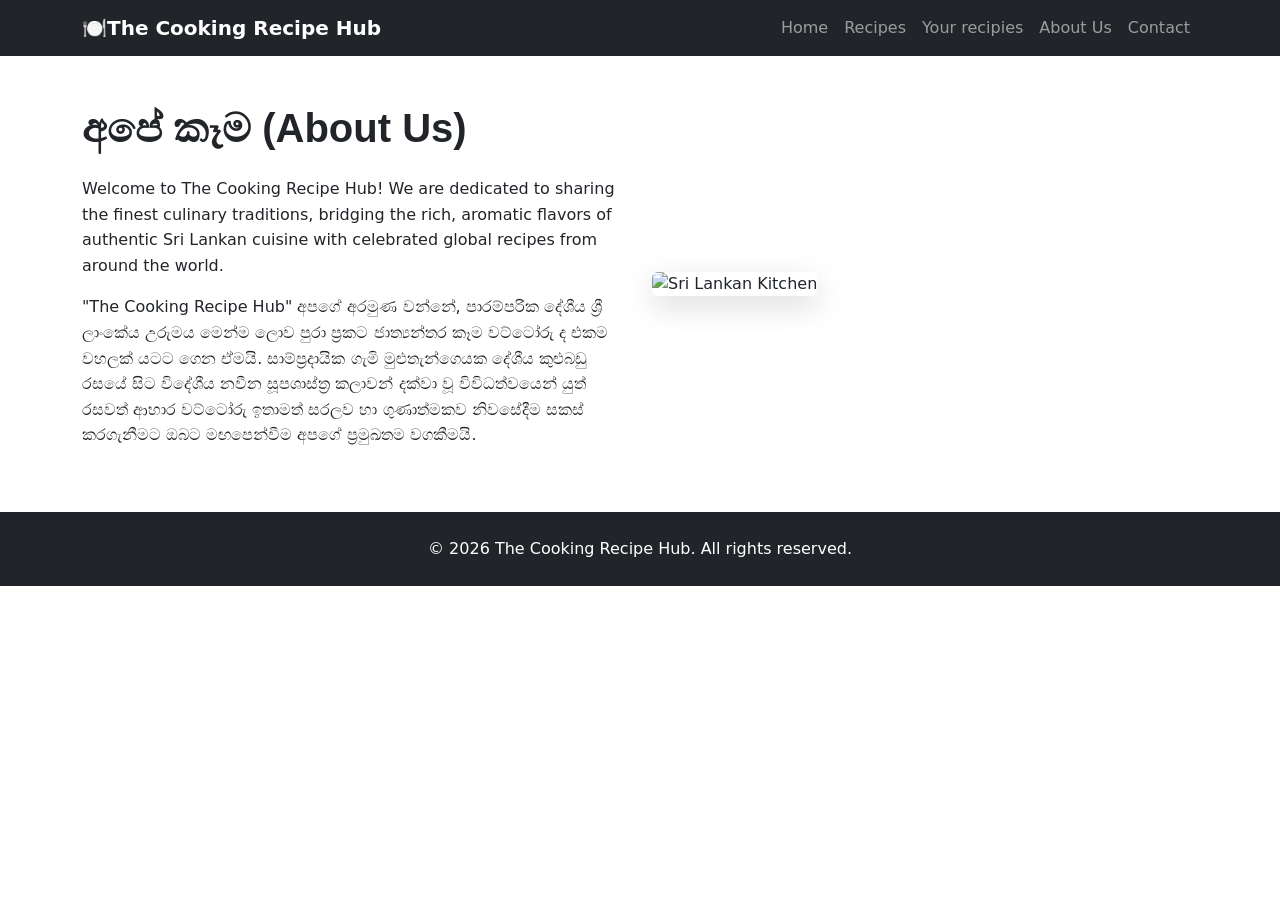
==== about.html @ 70484689 "changed the logo name and did some changes" ====
<!DOCTYPE html>
<html lang="en">
<head>
    <meta charset="UTF-8">
    <meta name="viewport" content="width=device-width, initial-scale=1.0">
    <title>About Us - The Cooking Recipe Hub</title>
    <link rel="stylesheet" href="css/style.css">
      <link href="https://cdn.jsdelivr.net/npm/bootstrap@5.3.0/dist/css/bootstrap.min.css" rel="stylesheet">
  
</head>
<body>
    <header id="navbar-placeholder">    <!-- Bootstrap 5 Navbar -->
    <nav class="navbar navbar-expand-lg navbar-dark bg-dark">
        <div class="container">
            <a class="navbar-brand fw-bold" href="index.html">🍽️The Cooking Recipe Hub</a>
            <button class="navbar-toggler" type="button" data-bs-toggle="collapse" data-bs-target="#navbarNav">
                <span class="navbar-toggler-icon"></span>
            </button>
            <div class="collapse navbar-collapse" id="navbarNav">
               <ul class="navbar-nav ms-auto">
                    <li class="nav-item"><a class="nav-link" href="index.html">Home</a></li>
                    <li class="nav-item"><a class="nav-link" href="recipes.html">Recipes</a></li>
                    <li class="nav-item"><a class="nav-link" href="contact.html">Your recipies</a></li>
                    <li class="nav-item"><a class="nav-link" href="about.html">About Us</a></li>
                    <li class="nav-item"><a class="nav-link" href="contact.html">Contact</a></li>
                </ul>
            </div>
        </div>
    </nav></header>
   <main class="container mt-5">
    <!-- About Us Section -->
    <div class="row align-items-center mb-5">
        <div class="col-md-6">
            <h1 class="mb-4 fw-bold">අපේ කෑම (About Us)</h1>
            <p>Welcome to The Cooking Recipe Hub! We are dedicated to sharing the finest culinary traditions, bridging the rich, aromatic flavors of authentic Sri Lankan cuisine with celebrated global recipes from around the world.</p>
            <p>"The Cooking Recipe Hub" අපගේ අරමුණ වන්නේ, පාරම්පරික දේශීය ශ්‍රී ලාංකේය උරුමය මෙන්ම ලොව පුරා ප්‍රකට ජාත්‍යන්තර කෑම වට්ටෝරු ද එකම වහලක් යටට ගෙන ඒමයි. සාම්ප්‍රදායික ගැමි මුළුතැන්ගෙයක දේශීය කුළුබඩු රසයේ සිට විදේශීය නවීන සූපශාස්ත්‍ර කලාවන් දක්වා වූ විවිධත්වයෙන් යුත් රසවත් ආහාර වට්ටෝරු ඉතාමත් සරලව හා ගුණාත්මකව නිවසේදීම සකස් කරගැනීමට ඔබට මඟපෙන්වීම අපගේ ප්‍රමුඛතම වගකීමයි.</p>
        </div>
        <div class="col-md-6">
            <img src="https://github.com/itt2024099/imgs/blob/main/about-pic.jpg?raw=true" class="img-fluid rounded about-img-blend" alt="Sri Lankan Kitchen">
        </div>
    </div>
</main>
    <!-- Bootstrap 5 Footer -->
    <footer class="bg-dark text-white text-center py-4 mt-5">
        <div class="container">
            <p class="mb-0">&copy; 2026 The Cooking Recipe Hub. All rights reserved.</p>
        </div>
    </footer>
    <!-- Bootstrap 5 javascript -->
    <script src="https://cdn.jsdelivr.net/npm/bootstrap@5.3.0/dist/js/bootstrap.bundle.min.js"></script>
</body>
</html>
---- css/style.css ----
:root {
    --primary-color: #2a9d8f;
    --accent-color: #e76f51;
    --bg-color: #f8f9fa;
    --text-color: #333333;
}
body {
    background-color: var(--bg-color);
    color: var(--text-color);
}
.navbar-custom { background-color: var(--primary-color) !important; }
.btn-primary { background-color: var(--primary-color); border-color: var(--primary-color); }
.btn-primary:hover { background-color: var(--accent-color); border-color: var(--accent-color); }

h1, h2, h3, h4, h5 { font-family: 'Segoe UI', Tahoma, Geneva, Verdana, sans-serif; font-weight: bold; }
p { line-height: 1.6; }
.recipe-card { transition: transform 0.3s ease; box-shadow: 0 4px 8px rgba(0,0,0,0.1); }
.recipe-card:hover { transform: translateY(-5px); }

/* About Page Premium Styling */
.about-img-blend {
    border-radius: 15px;
    box-shadow: 0 10px 30px rgba(0, 0, 0, 0.15);
    transition: transform 0.4s ease, box-shadow 0.4s ease;
}
.about-img-blend:hover {
    transform: scale(1.02);
    box-shadow: 0 15px 40px rgba(0, 0, 0, 0.2);
}
.about-text-container {
    padding: 30px;
    background: linear-gradient(135deg, rgba(255,255,255,1) 0%, rgba(248,249,250,1) 100%);
    border-radius: 15px;
    box-shadow: 0 5px 20px rgba(0,0,0,0.05);
    border-left: 5px solid var(--primary-color);
}
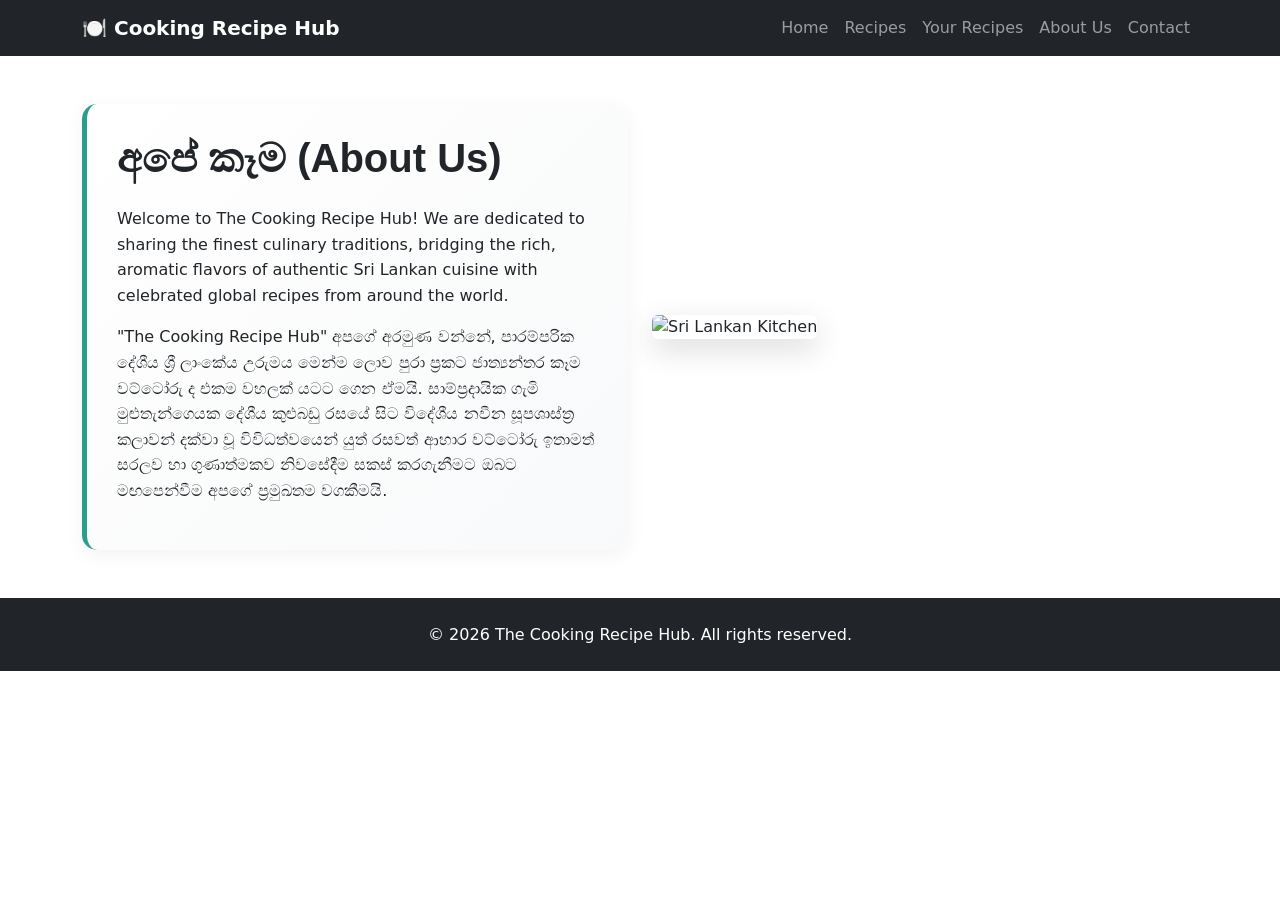
==== commit 106c070d: "Merge pull request #10 from DarshanaSampath/dev Dev" ====
--- a/about.html
+++ b/about.html
@@ -12,7 +12,7 @@
     <header id="navbar-placeholder">    <!-- Bootstrap 5 Navbar -->
     <nav class="navbar navbar-expand-lg navbar-dark bg-dark">
         <div class="container">
-            <a class="navbar-brand fw-bold" href="index.html">🍽️The Cooking Recipe Hub</a>
+            <a class="navbar-brand fw-bold" href="index.html">🍽️ Cooking Recipe Hub</a>
             <button class="navbar-toggler" type="button" data-bs-toggle="collapse" data-bs-target="#navbarNav">
                 <span class="navbar-toggler-icon"></span>
             </button>
@@ -20,7 +20,7 @@
                <ul class="navbar-nav ms-auto">
                     <li class="nav-item"><a class="nav-link" href="index.html">Home</a></li>
                     <li class="nav-item"><a class="nav-link" href="recipes.html">Recipes</a></li>
-                    <li class="nav-item"><a class="nav-link" href="contact.html">Your recipies</a></li>
+                    <li class="nav-item"><a class="nav-link" href="your-recipes.html">Your Recipes</a></li>
                     <li class="nav-item"><a class="nav-link" href="about.html">About Us</a></li>
                     <li class="nav-item"><a class="nav-link" href="contact.html">Contact</a></li>
                 </ul>
@@ -31,9 +31,11 @@
     <!-- About Us Section -->
     <div class="row align-items-center mb-5">
         <div class="col-md-6">
-            <h1 class="mb-4 fw-bold">අපේ කෑම (About Us)</h1>
-            <p>Welcome to The Cooking Recipe Hub! We are dedicated to sharing the finest culinary traditions, bridging the rich, aromatic flavors of authentic Sri Lankan cuisine with celebrated global recipes from around the world.</p>
-            <p>"The Cooking Recipe Hub" අපගේ අරමුණ වන්නේ, පාරම්පරික දේශීය ශ්‍රී ලාංකේය උරුමය මෙන්ම ලොව පුරා ප්‍රකට ජාත්‍යන්තර කෑම වට්ටෝරු ද එකම වහලක් යටට ගෙන ඒමයි. සාම්ප්‍රදායික ගැමි මුළුතැන්ගෙයක දේශීය කුළුබඩු රසයේ සිට විදේශීය නවීන සූපශාස්ත්‍ර කලාවන් දක්වා වූ විවිධත්වයෙන් යුත් රසවත් ආහාර වට්ටෝරු ඉතාමත් සරලව හා ගුණාත්මකව නිවසේදීම සකස් කරගැනීමට ඔබට මඟපෙන්වීම අපගේ ප්‍රමුඛතම වගකීමයි.</p>
+            <div class="about-text-container">
+                <h1 class="mb-4 fw-bold">අපේ කෑම (About Us)</h1>
+                <p>Welcome to The Cooking Recipe Hub! We are dedicated to sharing the finest culinary traditions, bridging the rich, aromatic flavors of authentic Sri Lankan cuisine with celebrated global recipes from around the world.</p>
+                <p>"The Cooking Recipe Hub" අපගේ අරමුණ වන්නේ, පාරම්පරික දේශීය ශ්‍රී ලාංකේය උරුමය මෙන්ම ලොව පුරා ප්‍රකට ජාත්‍යන්තර කෑම වට්ටෝරු ද එකම වහලක් යටට ගෙන ඒමයි. සාම්ප්‍රදායික ගැමි මුළුතැන්ගෙයක දේශීය කුළුබඩු රසයේ සිට විදේශීය නවීන සූපශාස්ත්‍ර කලාවන් දක්වා වූ විවිධත්වයෙන් යුත් රසවත් ආහාර වට්ටෝරු ඉතාමත් සරලව හා ගුණාත්මකව නිවසේදීම සකස් කරගැනීමට ඔබට මඟපෙන්වීම අපගේ ප්‍රමුඛතම වගකීමයි.</p>
+            </div>
         </div>
         <div class="col-md-6">
             <img src="https://github.com/itt2024099/imgs/blob/main/about-pic.jpg?raw=true" class="img-fluid rounded about-img-blend" alt="Sri Lankan Kitchen">
@@ -49,4 +51,4 @@
     <!-- Bootstrap 5 javascript -->
     <script src="https://cdn.jsdelivr.net/npm/bootstrap@5.3.0/dist/js/bootstrap.bundle.min.js"></script>
 </body>
-</html>+</html>
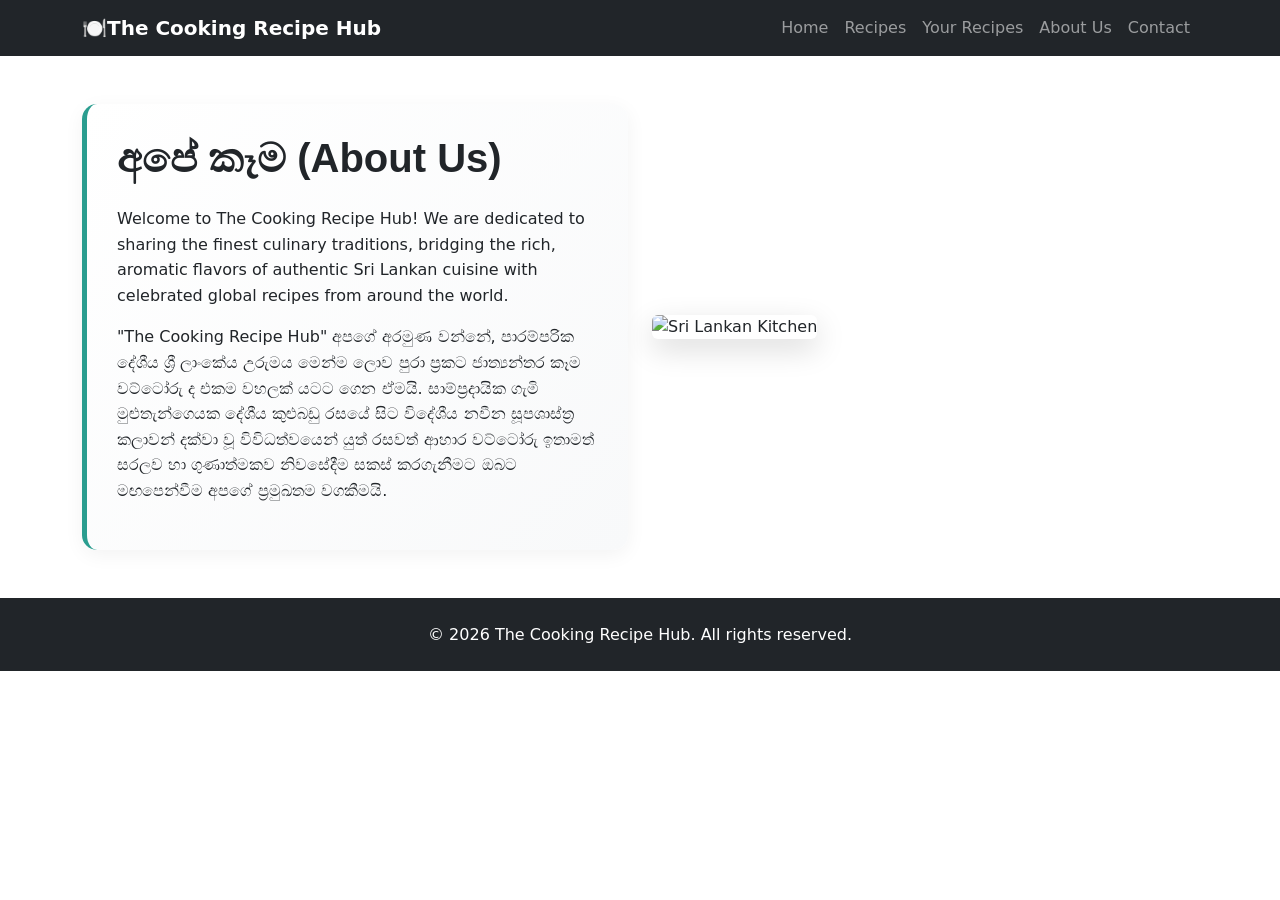
==== commit c58175a7: "logo name change" ====
--- a/about.html
+++ b/about.html
@@ -12,7 +12,7 @@
     <header id="navbar-placeholder">    <!-- Bootstrap 5 Navbar -->
     <nav class="navbar navbar-expand-lg navbar-dark bg-dark">
         <div class="container">
-            <a class="navbar-brand fw-bold" href="index.html">🍽️ Cooking Recipe Hub</a>
+            <a class="navbar-brand fw-bold" href="index.html">🍽️The Cooking Recipe Hub</a>
             <button class="navbar-toggler" type="button" data-bs-toggle="collapse" data-bs-target="#navbarNav">
                 <span class="navbar-toggler-icon"></span>
             </button>
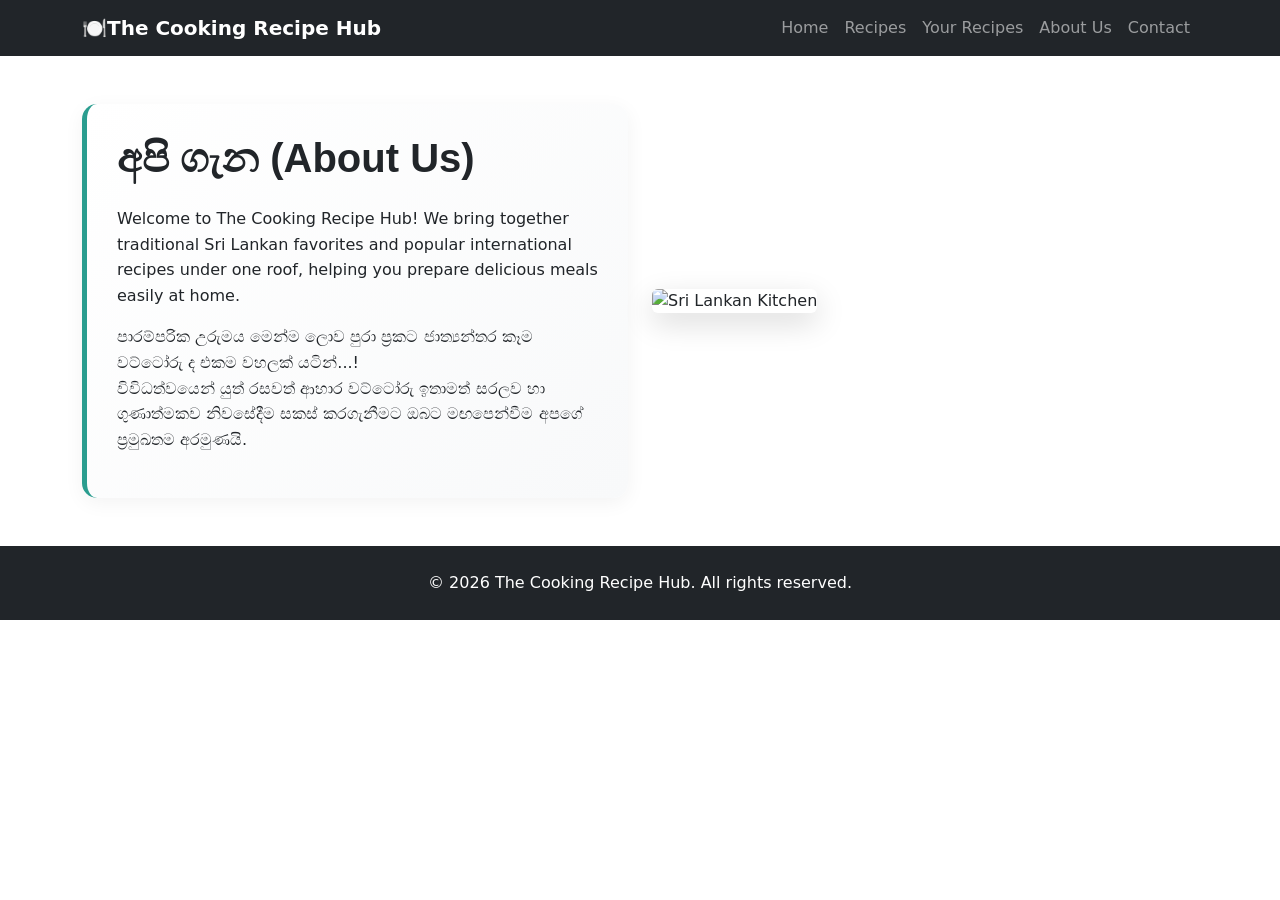
==== commit 4dd1131e: "added new filters,changed the about us page and added some comments" ====
--- a/about.html
+++ b/about.html
@@ -9,7 +9,7 @@
   
 </head>
 <body>
-    <header id="navbar-placeholder">    <!-- Bootstrap 5 Navbar -->
+    <header id="navbar-placeholder">    <!-- navigation bar -->
     <nav class="navbar navbar-expand-lg navbar-dark bg-dark">
         <div class="container">
             <a class="navbar-brand fw-bold" href="index.html">🍽️The Cooking Recipe Hub</a>
@@ -28,13 +28,12 @@
         </div>
     </nav></header>
    <main class="container mt-5">
-    <!-- About Us Section -->
     <div class="row align-items-center mb-5">
         <div class="col-md-6">
             <div class="about-text-container">
-                <h1 class="mb-4 fw-bold">අපේ කෑම (About Us)</h1>
-                <p>Welcome to The Cooking Recipe Hub! We are dedicated to sharing the finest culinary traditions, bridging the rich, aromatic flavors of authentic Sri Lankan cuisine with celebrated global recipes from around the world.</p>
-                <p>"The Cooking Recipe Hub" අපගේ අරමුණ වන්නේ, පාරම්පරික දේශීය ශ්‍රී ලාංකේය උරුමය මෙන්ම ලොව පුරා ප්‍රකට ජාත්‍යන්තර කෑම වට්ටෝරු ද එකම වහලක් යටට ගෙන ඒමයි. සාම්ප්‍රදායික ගැමි මුළුතැන්ගෙයක දේශීය කුළුබඩු රසයේ සිට විදේශීය නවීන සූපශාස්ත්‍ර කලාවන් දක්වා වූ විවිධත්වයෙන් යුත් රසවත් ආහාර වට්ටෝරු ඉතාමත් සරලව හා ගුණාත්මකව නිවසේදීම සකස් කරගැනීමට ඔබට මඟපෙන්වීම අපගේ ප්‍රමුඛතම වගකීමයි.</p>
+                <h1 class="mb-4 fw-bold">අපි ගැන (About Us)</h1>
+                <p>Welcome to The Cooking Recipe Hub! We bring together traditional Sri Lankan favorites and popular international recipes under one roof, helping you prepare delicious meals easily at home.</p>
+                <p>පාරම්පරික උරුමය මෙන්ම ලොව පුරා ප්‍රකට ජාත්‍යන්තර කෑම වට්ටෝරු ද එකම වහලක් යටින්...! <br>විවිධත්වයෙන් යුත් රසවත් ආහාර වට්ටෝරු ඉතාමත් සරලව හා ගුණාත්මකව නිවසේදීම සකස් කරගැනීමට ඔබට මඟපෙන්වීම අපගේ ප්‍රමුඛතම අරමුණයි.</p>
             </div>
         </div>
         <div class="col-md-6">
@@ -42,13 +41,12 @@
         </div>
     </div>
 </main>
-    <!-- Bootstrap 5 Footer -->
     <footer class="bg-dark text-white text-center py-4 mt-5">
         <div class="container">
             <p class="mb-0">&copy; 2026 The Cooking Recipe Hub. All rights reserved.</p>
         </div>
     </footer>
-    <!-- Bootstrap 5 javascript -->
+    <!--javascript -->
     <script src="https://cdn.jsdelivr.net/npm/bootstrap@5.3.0/dist/js/bootstrap.bundle.min.js"></script>
 </body>
 </html>
--- a/css/style.css
+++ b/css/style.css
@@ -33,4 +33,10 @@
     border-radius: 15px;
     box-shadow: 0 5px 20px rgba(0,0,0,0.05);
     border-left: 5px solid var(--primary-color);
+}
+
+/* Animations */
+@keyframes fadeIn {
+    from { opacity: 0; transform: translateY(10px); }
+    to { opacity: 1; transform: translateY(0); }
 }
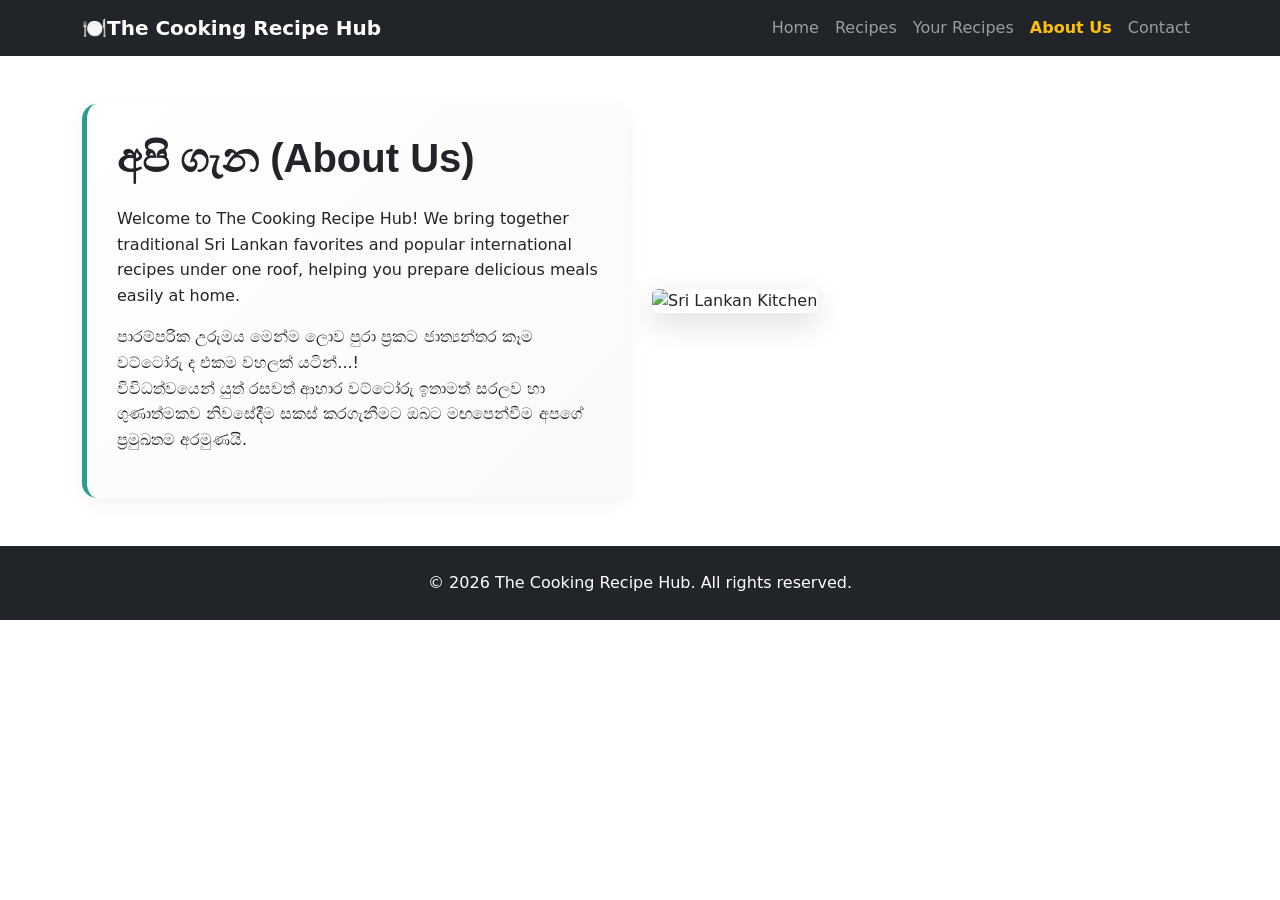
==== commit a41ba7e7: "Highlight active navbar link on each page" ====
--- a/about.html
+++ b/about.html
@@ -21,7 +21,7 @@
                     <li class="nav-item"><a class="nav-link" href="index.html">Home</a></li>
                     <li class="nav-item"><a class="nav-link" href="recipes.html">Recipes</a></li>
                     <li class="nav-item"><a class="nav-link" href="your-recipes.html">Your Recipes</a></li>
-                    <li class="nav-item"><a class="nav-link" href="about.html">About Us</a></li>
+                    <li class="nav-item"><a class="nav-link active text-warning fw-bold" href="about.html">About Us</a></li>
                     <li class="nav-item"><a class="nav-link" href="contact.html">Contact</a></li>
                 </ul>
             </div>
@@ -50,3 +50,4 @@
     <script src="https://cdn.jsdelivr.net/npm/bootstrap@5.3.0/dist/js/bootstrap.bundle.min.js"></script>
 </body>
 </html>
+
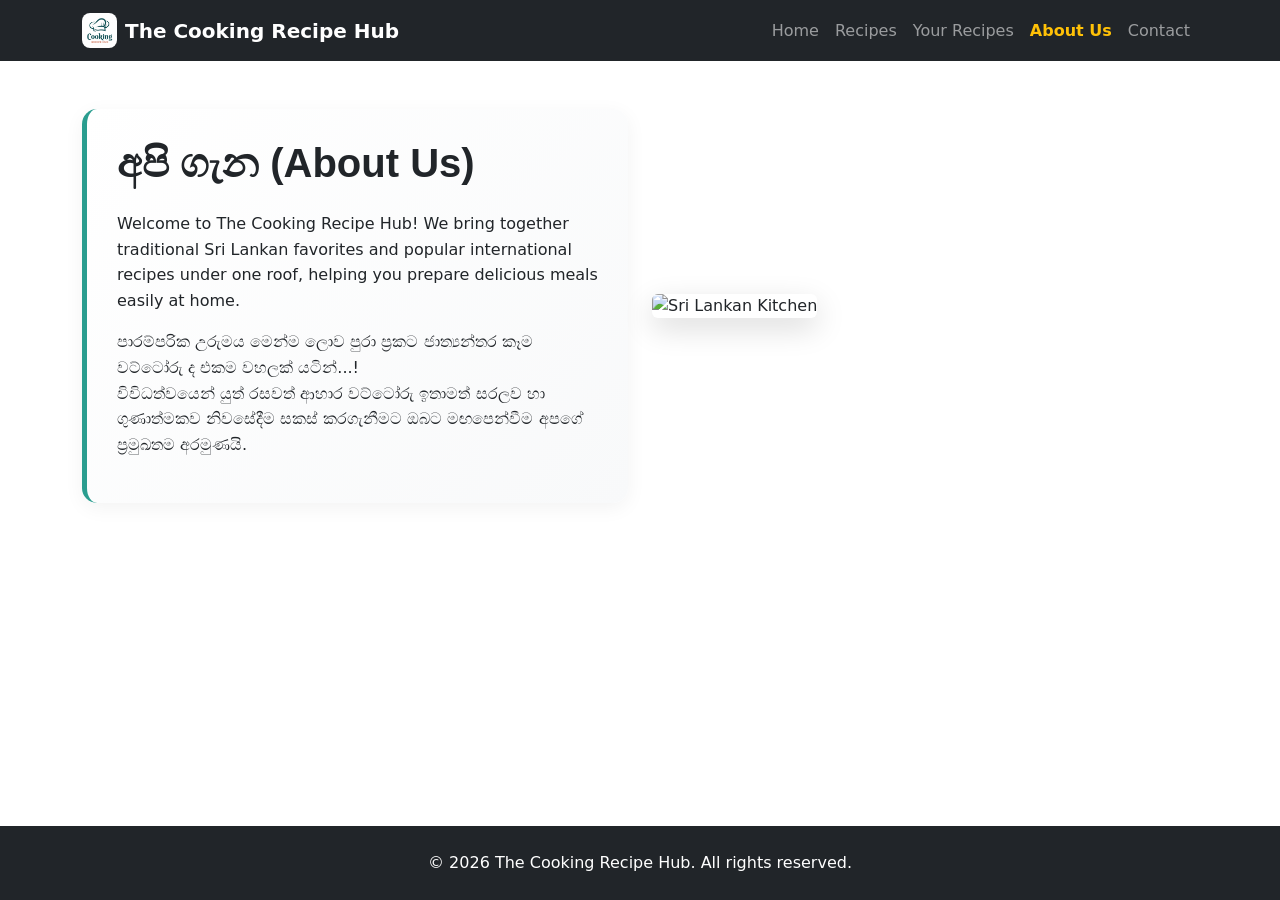
==== commit eeb26eb7: "added the logo of the website" ====
--- a/about.html
+++ b/about.html
@@ -12,7 +12,9 @@
     <header id="navbar-placeholder">    <!-- navigation bar -->
     <nav class="navbar navbar-expand-lg navbar-dark bg-dark">
         <div class="container">
-            <a class="navbar-brand fw-bold" href="index.html">🍽️The Cooking Recipe Hub</a>
+            <a class="navbar-brand d-flex align-items-center fw-bold" href="index.html">
+                <img src="images/logo.png" alt="Logo" height="35" class="d-inline-block align-top rounded me-2" style="border-radius: 8px !important;">The Cooking Recipe Hub
+            </a>
             <button class="navbar-toggler" type="button" data-bs-toggle="collapse" data-bs-target="#navbarNav">
                 <span class="navbar-toggler-icon"></span>
             </button>
--- a/css/style.css
+++ b/css/style.css
@@ -7,6 +7,13 @@
 body {
     background-color: var(--bg-color);
     color: var(--text-color);
+    display: flex;
+    flex-direction: column;
+    min-height: 100vh;
+    box-shadow: 0 10px 30px rgba(0, 0, 0, 0.08) !important;
+}
+main {
+    flex: 1;
 }
 .navbar-custom { background-color: var(--primary-color) !important; }
 .btn-primary { background-color: var(--primary-color); border-color: var(--primary-color); }
@@ -17,7 +24,7 @@
 .recipe-card { transition: transform 0.3s ease; box-shadow: 0 4px 8px rgba(0,0,0,0.1); }
 .recipe-card:hover { transform: translateY(-5px); }
 
-/* About Page Premium Styling */
+/* About Page Styling */
 .about-img-blend {
     border-radius: 15px;
     box-shadow: 0 10px 30px rgba(0, 0, 0, 0.15);
@@ -34,6 +41,13 @@
     box-shadow: 0 5px 20px rgba(0,0,0,0.05);
     border-left: 5px solid var(--primary-color);
 }
+/* styling submit card */
+.submit-card {
+    max-width: 800px;
+    margin: 40px auto;
+    border-radius: 12px;
+    border: 1.5px solid #cccccc;
+}
 
 /* Animations */
 @keyframes fadeIn {
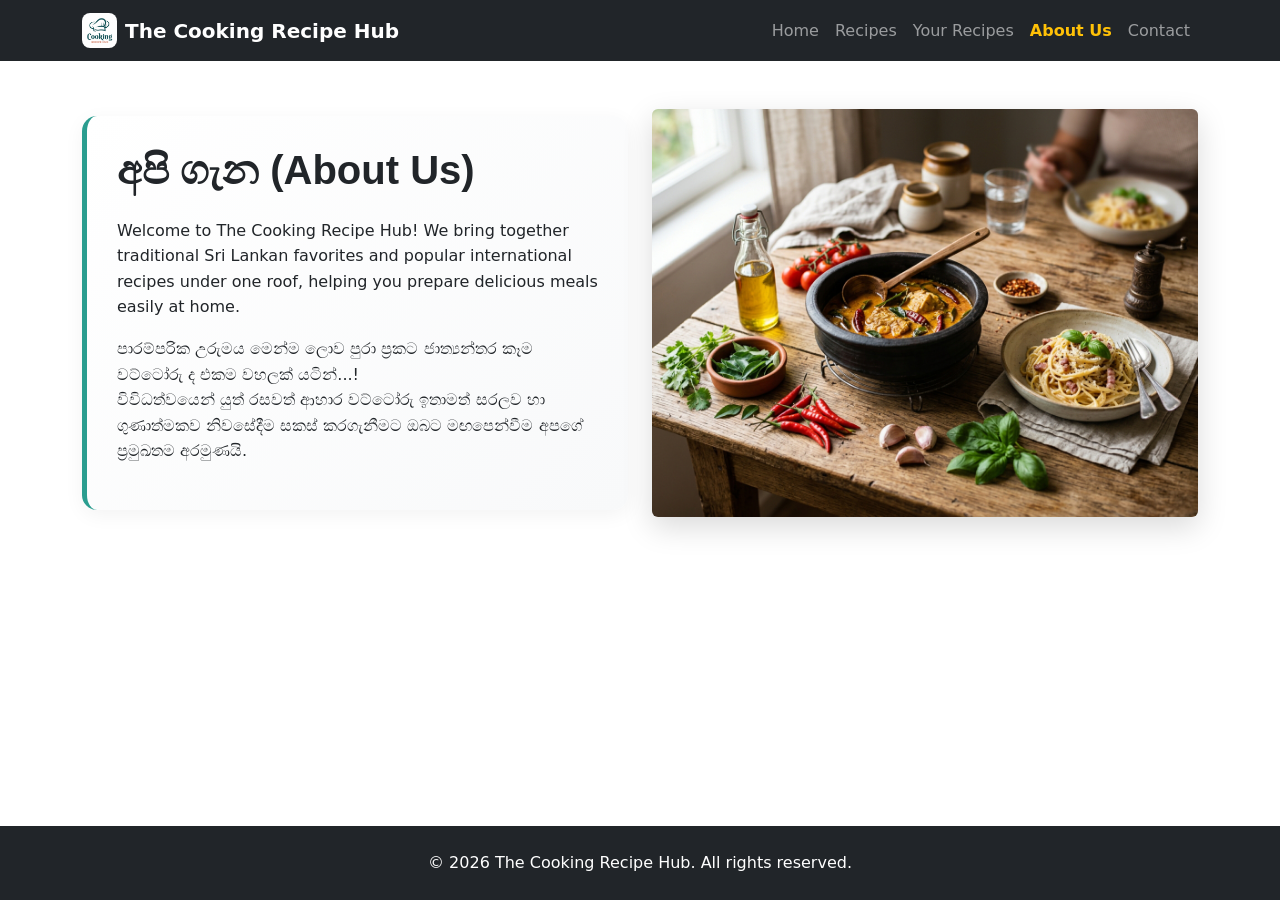
==== commit 220a1ba8: "integrate logo icon and local recipe images across all pages" ====
--- a/about.html
+++ b/about.html
@@ -39,7 +39,7 @@
             </div>
         </div>
         <div class="col-md-6">
-            <img src="https://github.com/itt2024099/imgs/blob/main/about-pic.jpg?raw=true" class="img-fluid rounded about-img-blend" alt="Sri Lankan Kitchen">
+            <img src="images/Recipe images/about-pic.jpg" class="img-fluid rounded about-img-blend" alt="Sri Lankan Kitchen">
         </div>
     </div>
 </main>
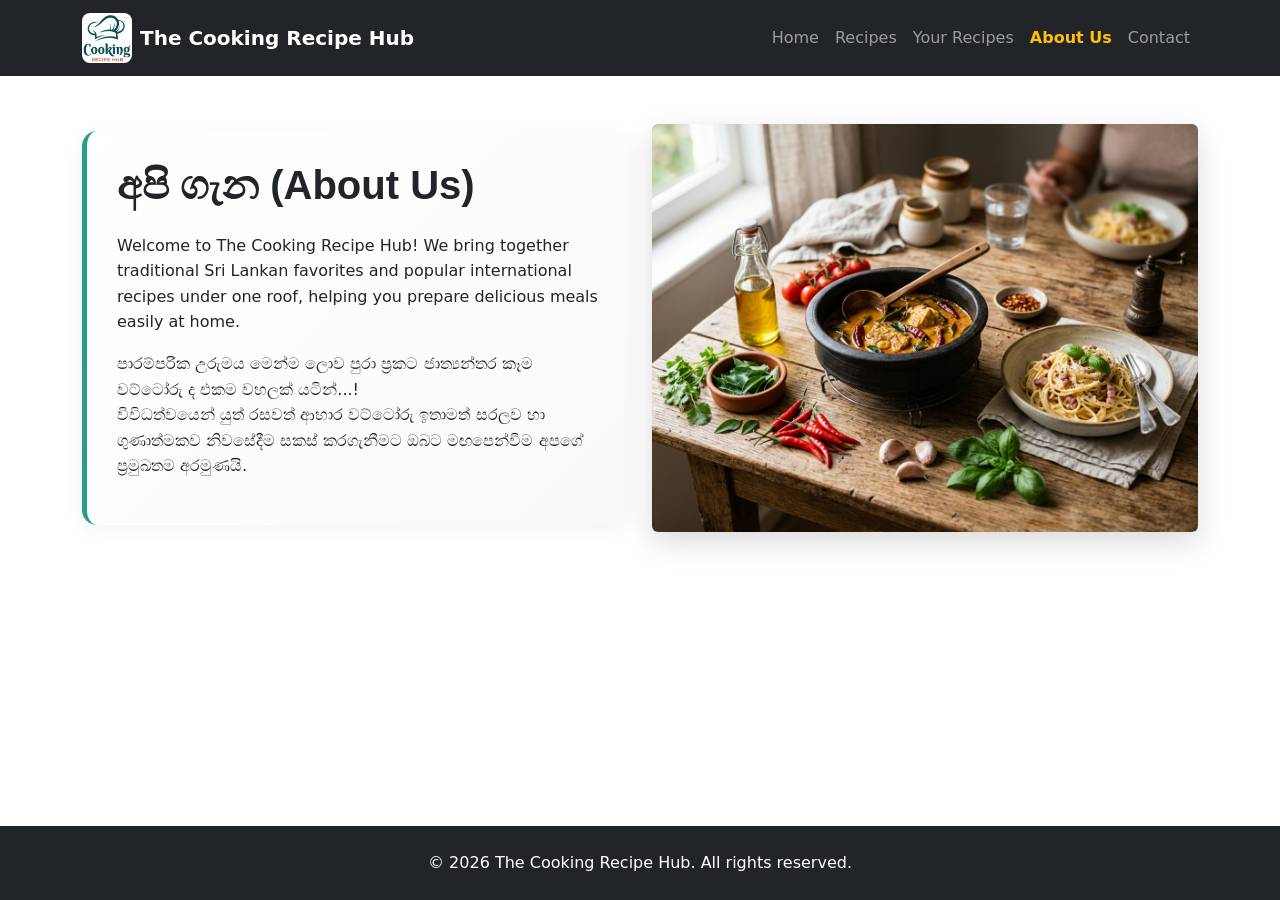
==== commit 6299bca2: "increased the logo size" ====
--- a/about.html
+++ b/about.html
@@ -13,7 +13,7 @@
     <nav class="navbar navbar-expand-lg navbar-dark bg-dark">
         <div class="container">
             <a class="navbar-brand d-flex align-items-center fw-bold" href="index.html">
-                <img src="images/logo.png" alt="Logo" height="35" class="d-inline-block align-top rounded me-2" style="border-radius: 8px !important;">The Cooking Recipe Hub
+                <img src="images/logo.png" alt="Logo" height="50" class="d-inline-block align-top rounded me-2" style="border-radius: 8px !important;">The Cooking Recipe Hub
             </a>
             <button class="navbar-toggler" type="button" data-bs-toggle="collapse" data-bs-target="#navbarNav">
                 <span class="navbar-toggler-icon"></span>
